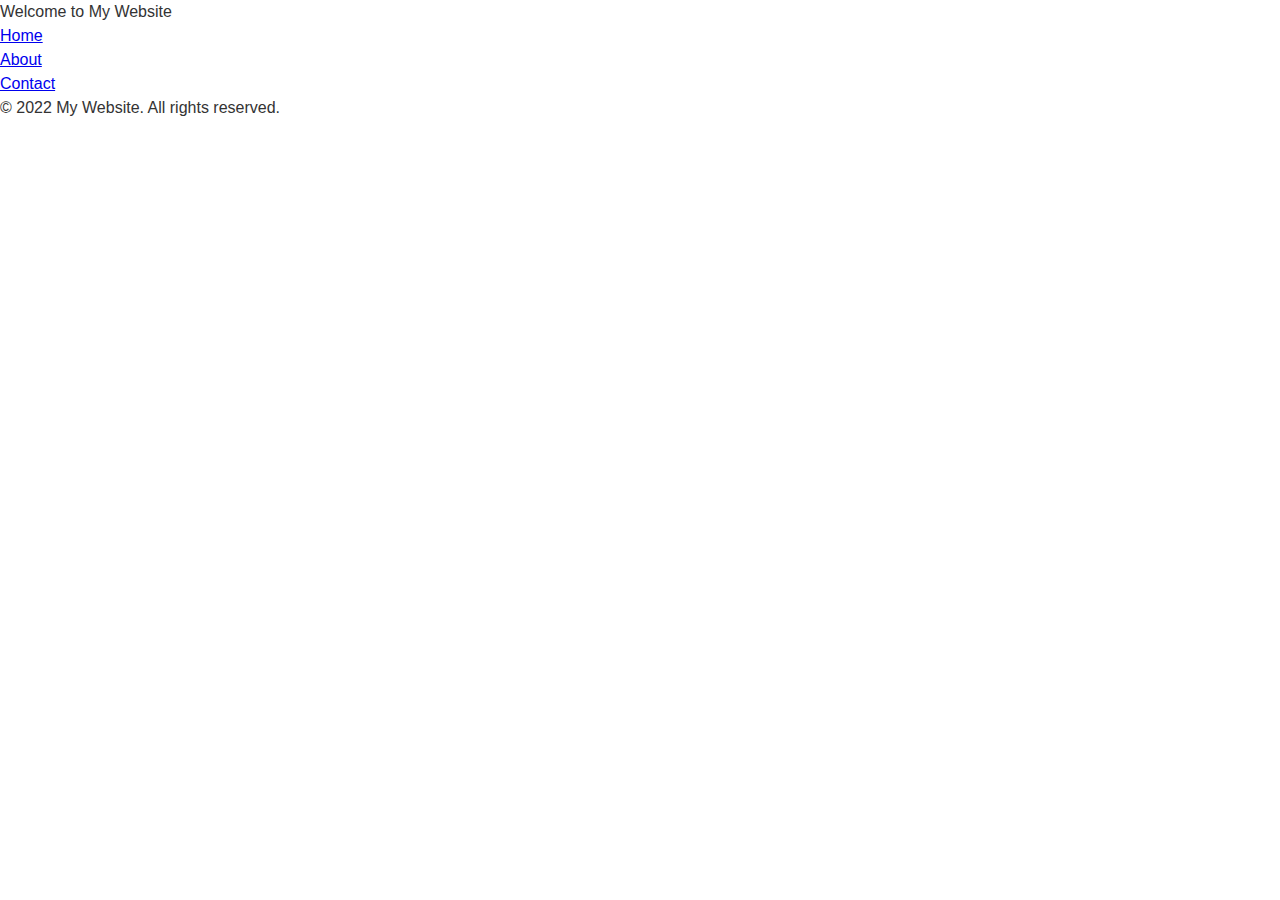
==== index.html @ 9cd44460 "here" ====
<!DOCTYPE html>
<html lang="en">
<head>
    <meta charset="UTF-8">
    <meta name="viewport" content="width=device-width, initial-scale=1.0">
    <title>My Website</title>
    <link rel="stylesheet" href="styles.css">
</head>
<body>
    <header>
        <h1>Welcome to My Website</h1>
    </header>

    <nav>
        <ul>
            <li><a href="#">Home</a></li>
            <li><a href="#">About</a></li>
            <li><a href="#">Contact</a></li>
        </ul>
    </nav>

    <main>
        <!-- Your content goes here -->
    </main>

    <footer>
        <p>&copy; 2022 My Website. All rights reserved.</p>
    </footer>

    <script src="script.js"></script>
</body>
</html>
---- styles.css ----
/* Reset default styles */
html,
body,
div,
span,
applet,
object,
iframe,
h1,
h2,
h3,
h4,
h5,
h6,
p,
blockquote,
pre,
a,
abbr,
acronym,
address,
big,
cite,
code,
del,
dfn,
em,
img,
ins,
kbd,
q,
s,
samp,
small,
strike,
strong,
sub,
sup,
tt,
var,
b,
u,
i,
center,
dl,
dt,
dd,
ol,
ul,
li,
fieldset,
form,
label,
legend,
table,
caption,
tbody,
tfoot,
thead,
tr,
th,
td {
  margin: 0;
  padding: 0;
  border: 0;
  font-size: 100%;
  font: inherit;
  vertical-align: baseline;
}

/* Global styles */
body {
  font-family: Arial, sans-serif;
  font-size: 16px;
  line-height: 1.5;
  color: #333;
}

/* Add your custom styles below */
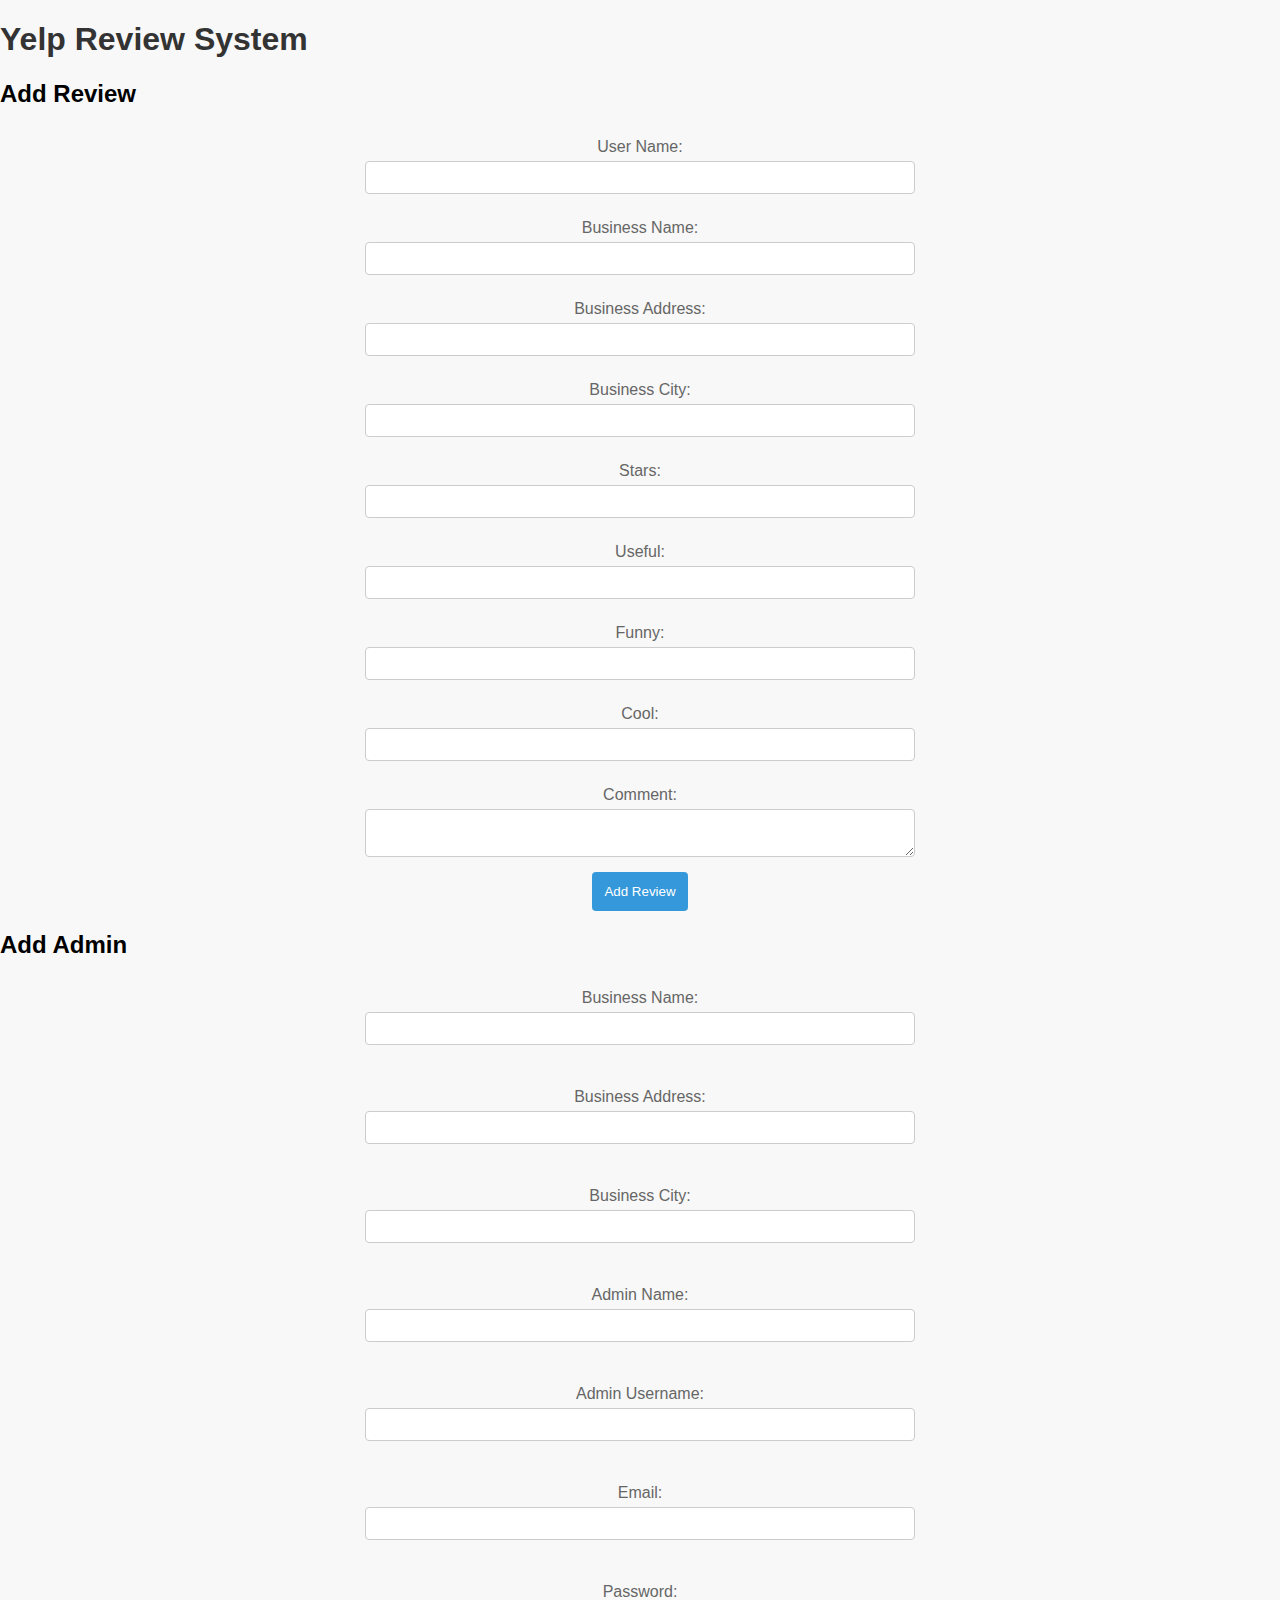
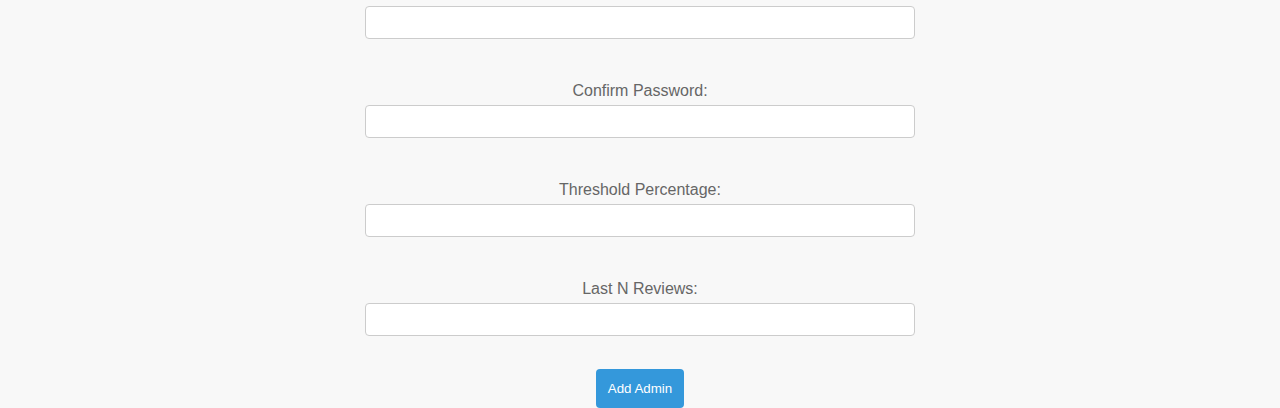
==== commit 2406ce39: "html & CSS try" ====
--- a/index.html
+++ b/index.html
@@ -1,32 +1,85 @@
+<!-- index.html -->
 <!DOCTYPE html>
 <html lang="en">
 <head>
     <meta charset="UTF-8">
     <meta name="viewport" content="width=device-width, initial-scale=1.0">
-    <title>My Website</title>
-    <link rel="stylesheet" href="styles.css">
+    <title>Yelp Review System</title>
+    <script src="main.js"></script>
+    <script scr="admin.js"></script>
+    <link rel="stylesheet" href="style.css">
 </head>
 <body>
-    <header>
-        <h1>Welcome to My Website</h1>
-    </header>
+    <h1>Yelp Review System</h1>
 
-    <nav>
-        <ul>
-            <li><a href="#">Home</a></li>
-            <li><a href="#">About</a></li>
-            <li><a href="#">Contact</a></li>
-        </ul>
-    </nav>
+    <!-- Add Review Form -->
+    <h2>Add Review</h2>
+    <form id="addReviewForm">
+        <label for="userName">User Name:</label>
+        <input type="text" id="userName" required>
 
-    <main>
-        <!-- Your content goes here -->
-    </main>
+        <label for="businessName">Business Name:</label>
+        <input type="text" id="businessName" required>
 
-    <footer>
-        <p>&copy; 2022 My Website. All rights reserved.</p>
-    </footer>
+        <label for="businessAddress">Business Address:</label>
+        <input type="text" id="businessAddress" required>
 
-    <script src="script.js"></script>
+        <label for="businessCity">Business City:</label>
+        <input type="text" id="businessCity" required>
+
+        <label for="stars">Stars:</label>
+        <input type="number" id="stars" required>
+
+        <label for="useful">Useful:</label>
+        <input type="number" id="useful" required>
+
+        <label for="funny">Funny:</label>
+        <input type="number" id="funny" required>
+
+        <label for="cool">Cool:</label>
+        <input type="number" id="cool" required>
+
+        <label for="text">Comment:</label>
+        <textarea id="text" required></textarea>
+
+        <button type="button" onclick="addReview()">Add Review</button>
+    </form>
+    
+
+    <!-- Add Admin Form -->
+    <h2>Add Admin</h2>
+    <form id="addAdminForm">
+        <label for="adminBusinessName">Business Name:</label>
+        <input type="text" id="adminBusinessName" name="adminBusinessName" required><br>
+
+        <label for="adminBusinessAddress">Business Address:</label>
+        <input type="text" id="adminBusinessAddress" name="adminBusinessAddress" required><br>
+
+        <label for="adminBusinessCity">Business City:</label>
+        <input type="text" id="adminBusinessCity" name="adminBusinessCity" required><br>
+
+        <label for="adminName">Admin Name:</label>
+        <input type="text" id="adminName" name="adminName" required><br>
+
+        <label for="adminUsername">Admin Username:</label>
+        <input type="text" id="adminUsername" name="adminUsername" required><br>
+
+        <label for="adminEmail">Email:</label>
+        <input type="email" id="adminEmail" name="adminEmail" required><br>
+
+        <label for="adminPassword">Password:</label>
+        <input type="password" id="adminPassword" name="adminPassword" required><br>
+
+        <label for="adminPasswordConfirm">Confirm Password:</label>
+        <input type="password" id="adminPasswordConfirm" name="adminPasswordConfirm" required><br>
+
+        <label for="thresholdPercentage">Threshold Percentage:</label>
+        <input type="number" id="thresholdPercentage" name="thresholdPercentage" required><br>
+
+        <label for="lastNReviews">Last N Reviews:</label>
+        <input type="number" id="lastNReviews" name="lastNReviews" required><br>
+
+        <button type="button" onclick="addAdmin()">Add Admin</button>
+    </form>
 </body>
 </html>
--- a/style.css
+++ b/style.css
@@ -0,0 +1,67 @@
+/* style.css */
+
+body {
+    font-family: 'Segoe UI', Tahoma, Geneva, Verdana, sans-serif;
+    background-color: #f8f8f8;
+    margin: 0;
+    padding: 0;
+}
+
+.container {
+    max-width: 400px;
+    margin: 50px auto;
+    background-color: #fff;
+    border-radius: 5px;
+    box-shadow: 0 0 10px rgba(0, 0, 0, 0.1);
+    padding: 20px;
+    text-align: center;
+}
+
+h1 {
+    color: #333;
+}
+
+form {
+    display: flex;
+    flex-direction: column;
+    align-items: center;
+}
+
+label {
+    margin-top: 10px;
+    margin-bottom: 5px;
+    color: #666;
+}
+
+input,
+textarea {
+    width: 550px;
+    padding: 8px; /* Anpassung des Padding */
+    margin-bottom: 15px;
+    border: 1px solid #ccc;
+    border-radius: 4px;
+    box-sizing: border-box;
+}
+
+button {
+    background-color: #3498db;
+    color: #fff;
+    padding: 12px;
+    border: none;
+    border-radius: 4px;
+    cursor: pointer;
+    transition: background-color 0.3s;
+}
+
+button:hover {
+    background-color: #2980b9;
+}
+
+.message {
+    background-color: #2ecc71;
+    color: #fff;
+    padding: 15px;
+    margin-top: 20px;
+    border-radius: 5px;
+    font-weight: bold;
+}
